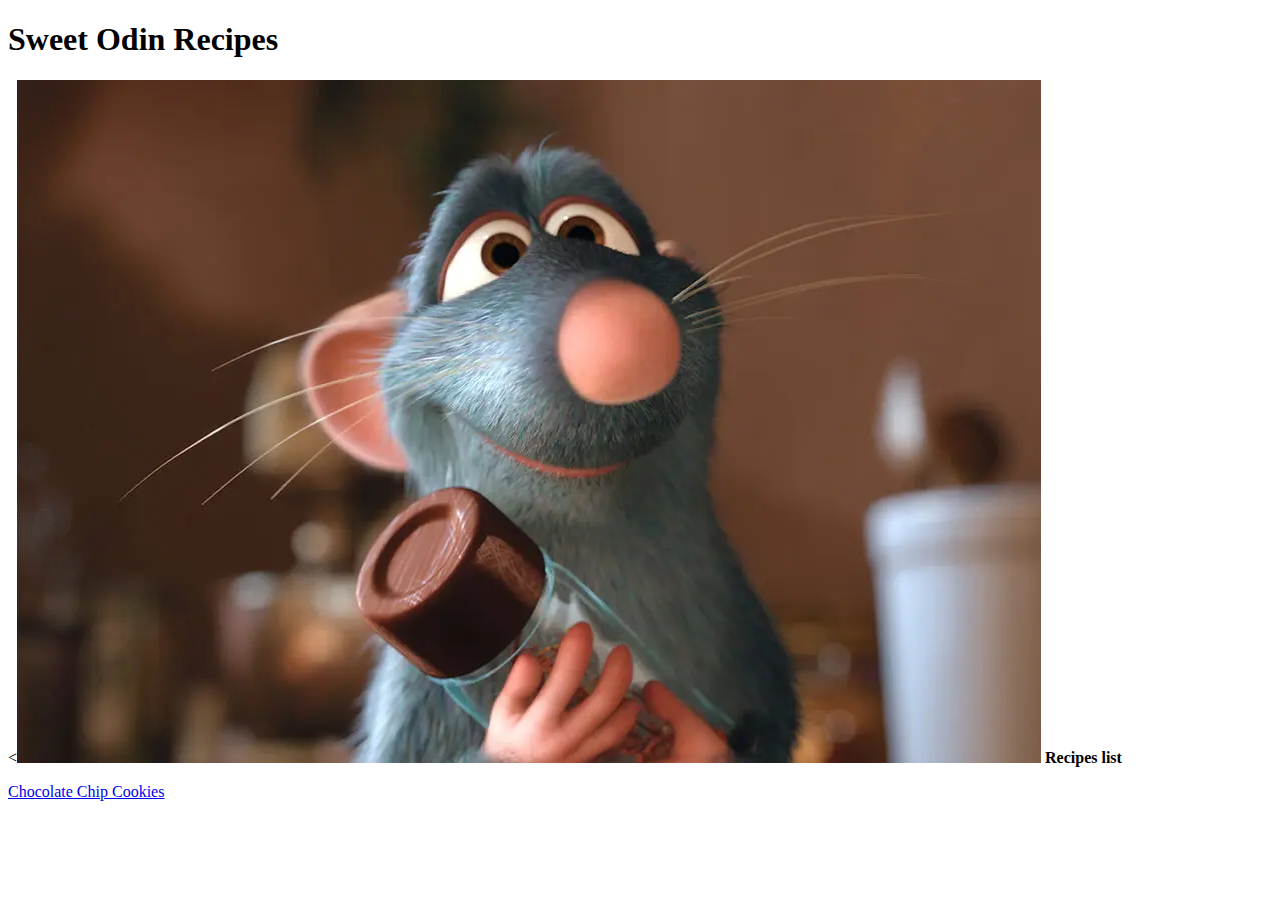
==== index.html @ 9a14342f "website index.html" ====
<!DOCTYPE html>
<html lang=""en">
    <head>
        <meta charset="UTF-8">
        <title>Directory to MUFFINS</title>
    </head>

    <body>
        <h1>Sweet Odin Recipes</h1>
        <<img src="rat.jpg"></imgsrc>
        <strong>Recipes list</strong>
        <p></p>
        <a href="recipes/chocchipmuffins.html">Chocolate Chip Cookies</a>
    </body>
</html>
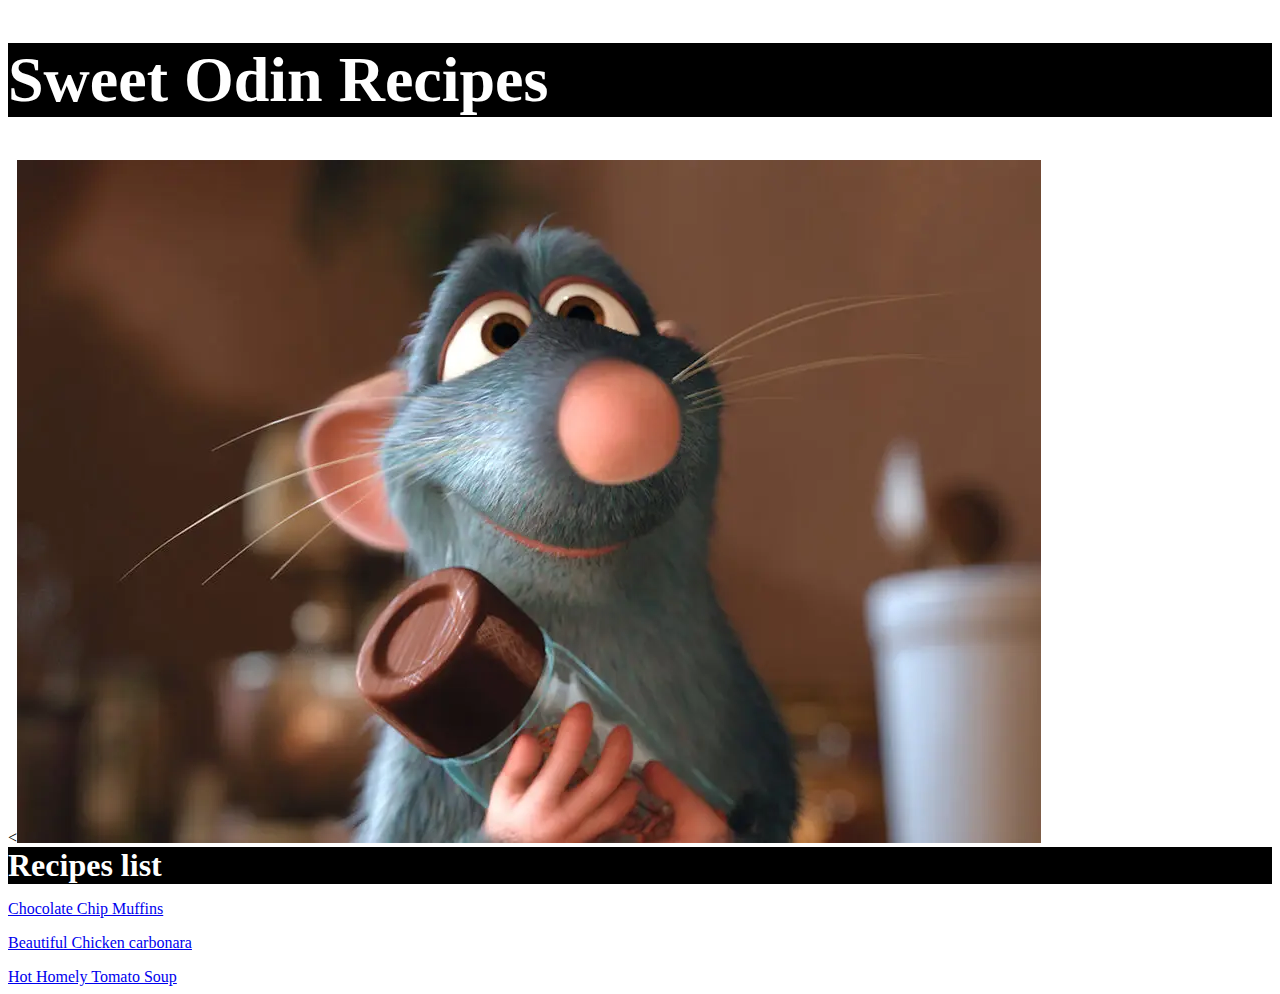
==== commit dd6334d0: "Adding" ====
--- a/index.html
+++ b/index.html
@@ -3,13 +3,18 @@
     <head>
         <meta charset="UTF-8">
         <title>Directory to MUFFINS</title>
+        <link rel="stylesheet" href="styles.css">
     </head>
 
     <body>
-        <h1>Sweet Odin Recipes</h1>
+        <div><h1>Sweet Odin Recipes</h1></div>
         <<img src="rat.jpg"></imgsrc>
-        <strong>Recipes list</strong>
+        <div><strong>Recipes list</strong></div>
         <p></p>
-        <a href="recipes/chocchipmuffins.html">Chocolate Chip Cookies</a>
+        <a href="recipes/chocchipmuffins.html">Chocolate Chip Muffins</a>
+        <p></p>
+        <a href="recipes/carbonara.html">Beautiful Chicken carbonara</a>
+        <p></p>
+        <a href="recipes/tomatosoup.html">Hot Homely Tomato Soup</a>
     </body>
 </html>
--- a/styles.css
+++ b/styles.css
@@ -0,0 +1,9 @@
+div {
+    color: white;
+    background-color: black;
+    font-size: xx-large;
+  }
+  
+  p {
+    color: red;
+  }